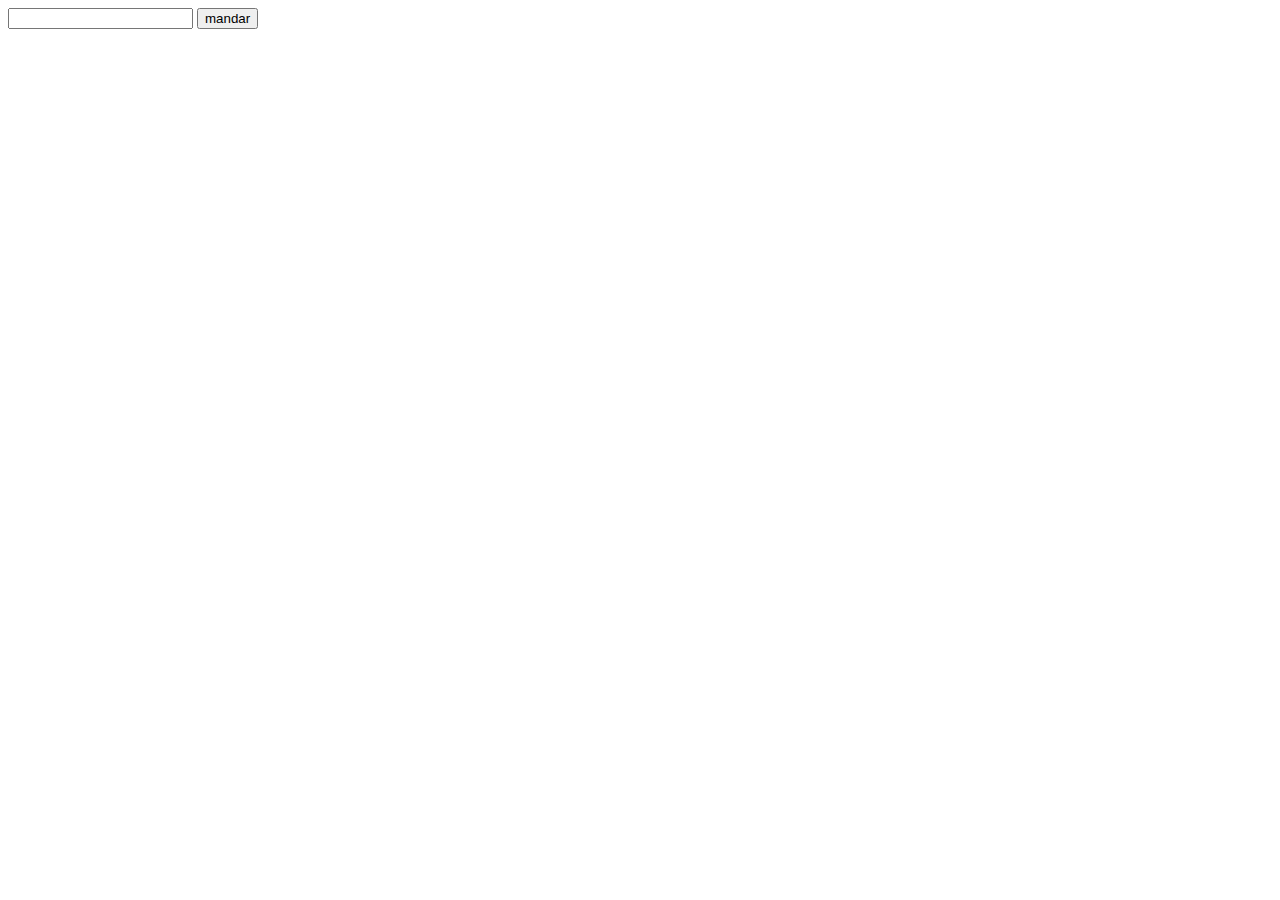
==== index.html @ 98e9ac4a "front com get e post do Kit" ====
<html>
<head>
    <title>Item Details</title>
</head>
<body>
   
    <h1></h1>
    <input type="text" name="oi" id="iii" ></input>
    <button onclick="mandar()"> mandar </button>
    <text id="ttt" ></text>
</body>
<script>
    
    
    
    fetch('http://0.0.0.0:8000/kit')
    .then(function(res){ return res.json(); })
    .then(function(data){document.getElementById("ttt").innerText = JSON.stringify( data ) })
    
    
    function mandar(){
        valor=document.getElementById("iii").value
        var payload = {
      "nome_instrumento": valor
    }
    fetch('http://0.0.0.0:8000/add_kit/',
    {
        method: "POST",
        body: JSON.stringify(payload),
        headers: {
            'Content-Type': 'application/json'
        }
    })
    .then(function(res){ return res.json(); }).then(fetch('http://0.0.0.0:8000/kit')
    .then(function(res){ return res.json(); })
    .then(function(data){document.getElementById("ttt").innerText = JSON.stringify( data ) }))
    }
    
    
    
        </script>
</html>
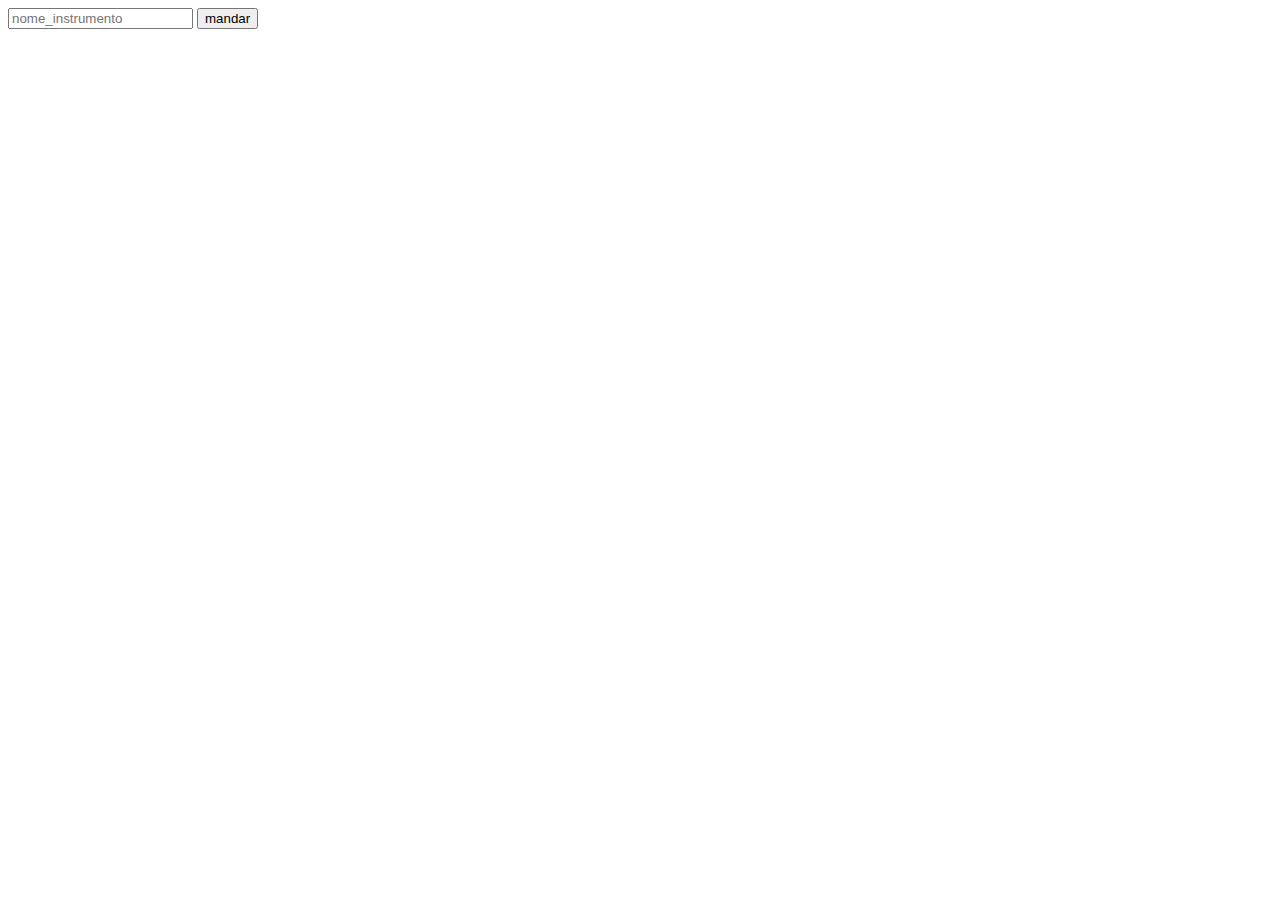
==== commit 47689d89: "frontend de cirurgia e kit com conexao com servidor em render" ====
--- a/index.html
+++ b/index.html
@@ -5,25 +5,27 @@
 <body>
    
     <h1></h1>
-    <input type="text" name="oi" id="iii" ></input>
+    <input type="text" name="oi" id="nome_instrumento" placeholder="nome_instrumento"></input>
     <button onclick="mandar()"> mandar </button>
     <text id="ttt" ></text>
 </body>
 <script>
+
+
     
+    function atualiza_valores(){
     
-    
-    fetch('http://0.0.0.0:8000/kit')
+    fetch('https://robo-instrumentador-backend-render.onrender.com/kit')
     .then(function(res){ return res.json(); })
     .then(function(data){document.getElementById("ttt").innerText = JSON.stringify( data ) })
     
-    
+    }
     function mandar(){
-        valor=document.getElementById("iii").value
+        nome_instrumento=document.getElementById("nome_instrumento").value
         var payload = {
-      "nome_instrumento": valor
-    }
-    fetch('http://0.0.0.0:8000/add_kit/',
+            "nome_instrumento":nome_instrumento
+}
+    fetch('https://robo-instrumentador-backend-render.onrender.com/add_kit/',
     {
         method: "POST",
         body: JSON.stringify(payload),
@@ -31,11 +33,10 @@
             'Content-Type': 'application/json'
         }
     })
-    .then(function(res){ return res.json(); }).then(fetch('http://0.0.0.0:8000/kit')
-    .then(function(res){ return res.json(); })
-    .then(function(data){document.getElementById("ttt").innerText = JSON.stringify( data ) }))
+    .then(atualiza_valores())
     }
     
+    atualiza_valores()
     
     
         </script>
